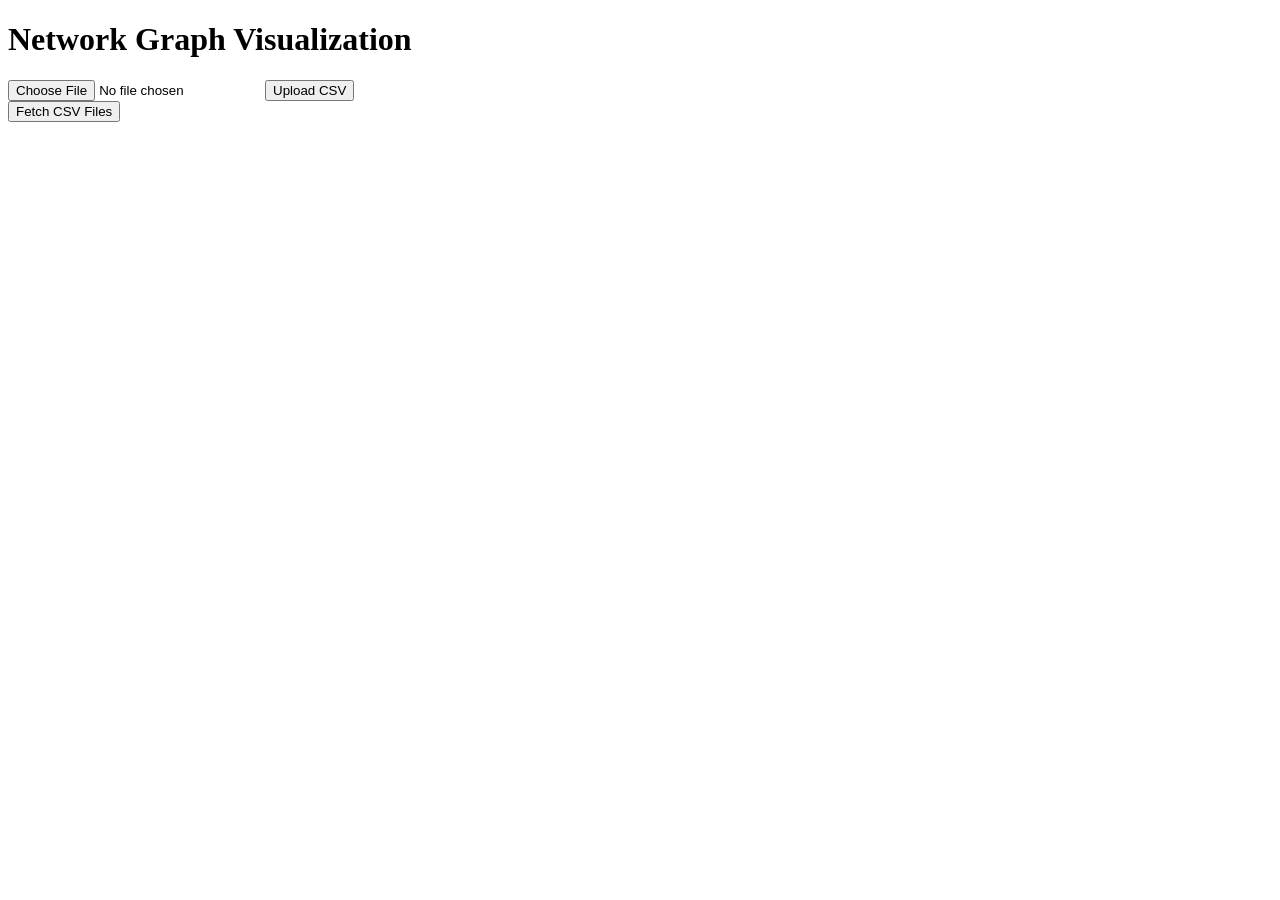
==== frontend/index.html @ 41f41bd2 "Newcommit" ====
<!DOCTYPE html>
<html lang="en">
<head>
    <meta charset="UTF-8">
    <meta name="viewport" content="width=device-width, initial-scale=1.0">
    <title>Network Graph</title>
    <script src="https://code.highcharts.com/highcharts.js"></script>
    <script src="https://code.highcharts.com/modules/networkgraph.js"></script>
    <script src="https://code.highcharts.com/modules/exporting.js"></script>
    <script src="https://code.highcharts.com/modules/accessibility.js"></script>
    <script src="https://code.highcharts.com/modules/data.js"></script>
    <link rel="stylesheet" href="static\styles.css">
</head>

<body>

    <h1>Network Graph Visualization</h1>
    <div id="full-content">
        <div id="sub-content">
            <form id="csv-upload-form">
                <input type="file" id="csvFile" accept=".csv" required>
                <button id="upload-csv-btn" type    ="submit">Upload CSV</button>
            </form>

            <button id="fetch-data-btn">Fetch CSV Files</button>
        </div>

        <div id="grapharea">
            <h3 id="filetitle" style="display: none;">Select one or more CSV Files to generate Graph</h3>
            <div id="file-list"></div>
            
            <div id="pagination-controls" style="display: none;">
            <div id="pagination-btn">
                <button id="prev-btn" disabled>Previous</button>
                <button id="next-btn" disabled>Next</button>
            </div>
                <!-- <h5 id="page-no">Page number: </h5> -->
            <div id="page-no" style="display: none;">
                <h5>Page Number:</h5>
            </div>
            </div>
            <button id="generate-graph-btn" style="display: none;">Generate Network Graph</button>
        </div>
    </div>
    <br>

    <div id="network-graph-container" style="min-height: 400px; margin-bottom: 5vh; max-width: max-content;"></div>

    <script>
        (function(H) {
        H.wrap(H.seriesTypes.networkgraph.prototype.pointClass.prototype, 'getLinkPath', function(p) {
        var left = this.fromNode,
            right = this.toNode;

        var angle = Math.atan((left.plotX - right.plotX) / (left.plotY - right.plotY));

        if (angle) {
            let path = ['M', left.plotX, left.plotY, right.plotX, right.plotY],
                pointRadius = 45,
                arrowLength = 20,
                arrowWidth = 10;

            if (left.plotY < right.plotY) {
                path.push(
                    right.plotX - pointRadius * Math.sin(angle),
                    right.plotY - pointRadius * Math.cos(angle),
                );
                path.push(
                    right.plotX - pointRadius * Math.sin(angle) - arrowLength * Math.sin(angle) - arrowWidth * Math.cos(angle),
                    right.plotY - pointRadius * Math.cos(angle) - arrowLength * Math.cos(angle) + arrowWidth * Math.sin(angle),
                );

                path.push(
                    right.plotX - pointRadius * Math.sin(angle),
                    right.plotY - pointRadius * Math.cos(angle),
                );
                path.push(
                    right.plotX - pointRadius * Math.sin(angle) - arrowLength * Math.sin(angle) + arrowWidth * Math.cos(angle),
                    right.plotY - pointRadius * Math.cos(angle) - arrowLength * Math.cos(angle) - arrowWidth * Math.sin(angle),
                );

            } else {
                path.push(
                    right.plotX + pointRadius * Math.sin(angle),
                    right.plotY + pointRadius * Math.cos(angle),
                );
                path.push(
                    right.plotX + pointRadius * Math.sin(angle) + arrowLength * Math.sin(angle) - arrowWidth * Math.cos(angle),
                    right.plotY + pointRadius * Math.cos(angle) + arrowLength * Math.cos(angle) + arrowWidth * Math.sin(angle),
                );
                path.push(
                    right.plotX + pointRadius * Math.sin(angle),
                    right.plotY + pointRadius * Math.cos(angle),
                );
                path.push(
                    right.plotX + pointRadius * Math.sin(angle) + arrowLength * Math.sin(angle) + arrowWidth * Math.cos(angle),
                    right.plotY + pointRadius * Math.cos(angle) + arrowLength * Math.cos(angle) - arrowWidth * Math.sin(angle),
                );
            }

            return path;
        }
        return [
            ['M', left.plotX || 0, left.plotY || 0],
            ['L', right.plotX || 0, right.plotY || 0],
        ];
        });
        }(Highcharts));

        let selectedFiles = [];
        let currentPage = 1;
        const recordsPerPage = 5;
        let totalFiles = 0;
        let allFiles = [];

        document.getElementById('csv-upload-form').addEventListener('submit', async function(e) {
            e.preventDefault();
            const csvFile = document.getElementById('csvFile').files[0];
            const formData = new FormData();
            formData.append('file', csvFile);

            const response = await fetch('http://localhost:8000/upload-csv/', {
                method: 'POST',
                body: formData
            });

            const result = await response.json();
            alert(result.message);
        });

        document.getElementById('fetch-data-btn').addEventListener('click', async function() {
            const response = await fetch('http://localhost:8000/files/');
            const data = await response.json();
            allFiles = data.files;
            totalFiles = allFiles.length;

            document.getElementById("filetitle").style.display = "block";
            document.getElementById('generate-graph-btn').style.display = 'block';
            document.getElementById("pagination-controls").style.display = 'flex';
            document.getElementById("pagination-controls").style.gap = '10rem';
            document.getElementById("page-no").style.display = 'block';
            document.getElementById("page-no").textContent=`Page number: ${currentPage}`;

            currentPage = 1;
            displayFiles(currentPage);
            updatePaginationButtons();
        });

        function displayFiles(page) {
    let start = (page - 1) * recordsPerPage;
    let end = start + recordsPerPage;

    let fileListHTML = '<h4>';
    allFiles.slice(start, end).forEach(file => {
        fileListHTML += `
            <h5>
                <label style="cursor: pointer;">
                    <input type="checkbox" value="${file.id}" onchange="toggleFileSelection(${file.id})">
                    CSV File ${file.id}
                </label>
            </h5>`;
    });
    fileListHTML += '</h4>';

    document.getElementById('file-list').innerHTML = fileListHTML;
}


        function updatePaginationButtons() {
            document.getElementById('prev-btn').disabled = currentPage === 1;
            document.getElementById('next-btn').disabled = currentPage * recordsPerPage >= totalFiles;
        }

        document.getElementById('next-btn').addEventListener('click', function() {
            if (currentPage * recordsPerPage < totalFiles) {
                currentPage++;
                displayFiles(currentPage);
                updatePaginationButtons();
                document.getElementById("page-no").textContent=`Page number: ${currentPage}`;
            }
        });

        document.getElementById('prev-btn').addEventListener('click', function() {
            if (currentPage > 1) {
                currentPage--;
                displayFiles(currentPage);
                updatePaginationButtons();
                document.getElementById("page-no").textContent=`Page number: ${currentPage}`;
            }
        });



        function toggleFileSelection(fileId) {
            const index = selectedFiles.indexOf(fileId);
            if (index > -1) {
                selectedFiles.splice(index, 1);
            } else {
                selectedFiles.push(fileId);
            }
        }

        document.getElementById('generate-graph-btn').addEventListener('click', async function() {
            if (selectedFiles.length === 0) {
                alert('Please select at least one CSV file.');
                return;
            }

            const combinedData = [];

            for (const fileId of selectedFiles) {
                const response = await fetch(`http://localhost:8000/csv-data/${fileId}`);
                const data = await response.json();
                combinedData.push(...data);
            }

            const networkData = combinedData.map(row => [row.source, row.target, row.force]);
            console.log(networkData);
            Highcharts.chart('network-graph-container', {
                chart: {
                    type: 'networkgraph',
                    height: '100%'
                },
                title: {
                    text: 'Combined Network Graph'
                },
                plotOptions: {
                    networkgraph: {
                        keys: ['from','to'],
                        layoutAlgorithm: {
                            enableSimulation: true,
                            linkLength: 50
                        },
                        link: {
                            color: 'blue',
                            lineWidth: 2,
                            dataLabels:{
                                enabled: false
                            }
                        }
                    }
                },
                series: [{
                    dataLabels: {
                        enabled: true,
                        allowOverlap:false
                    },
                    marker: {
                        radius: 20
                    },
                    data: networkData
                }]
            });
        });
        // const checkboxes = document.querySelectorAll('#file-list input[type="checkbox"]');
        // checkboxes.forEach(checkbox => checkbox.checked =     false);
    </script>

</body>
</html>
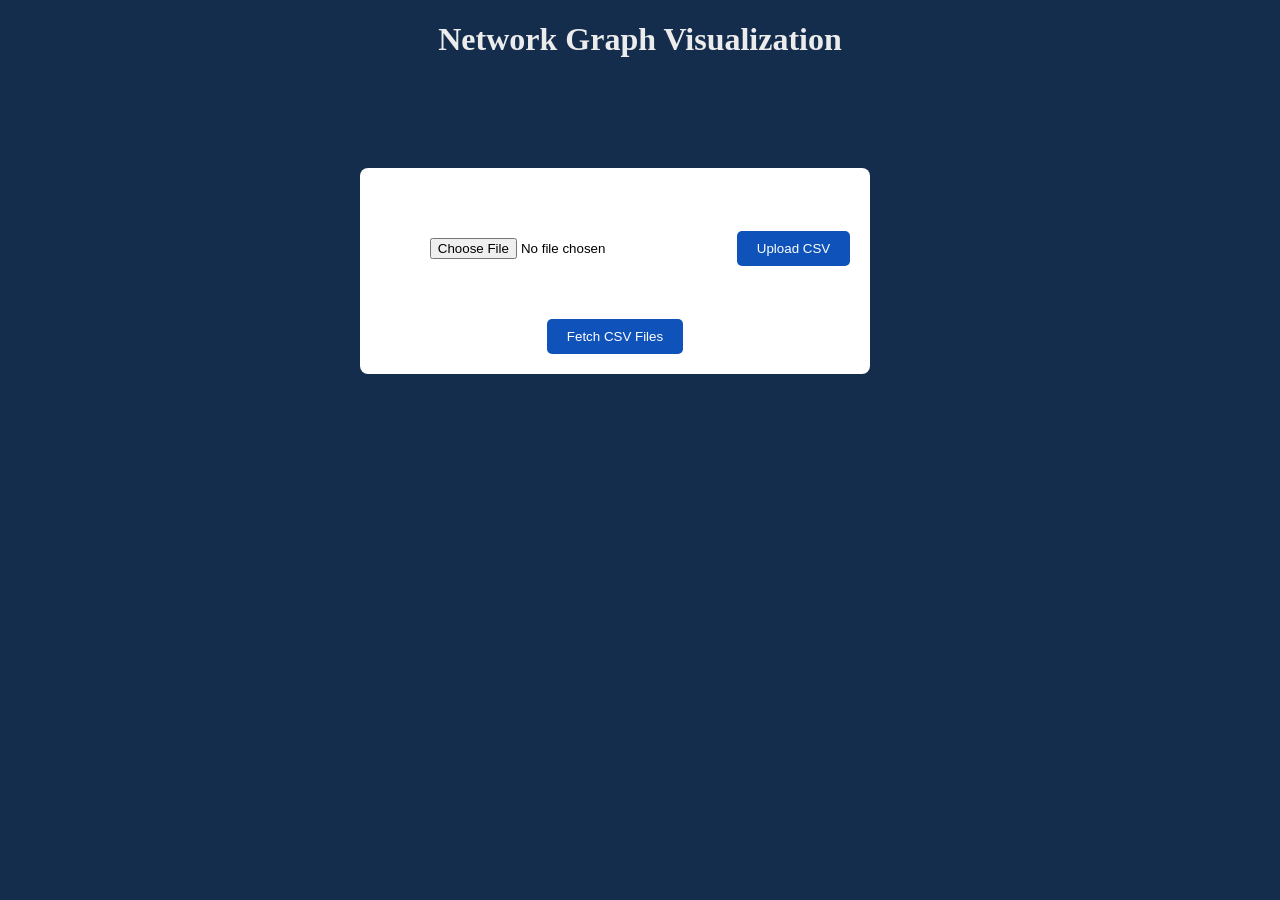
==== commit 792a2403: "Updated" ====
--- a/frontend/index.html
+++ b/frontend/index.html
@@ -9,7 +9,7 @@
     <script src="https://code.highcharts.com/modules/exporting.js"></script>
     <script src="https://code.highcharts.com/modules/accessibility.js"></script>
     <script src="https://code.highcharts.com/modules/data.js"></script>
-    <link rel="stylesheet" href="static\styles.css">
+    <link rel="stylesheet" href="styles.css">
 </head>
 
 <body>
--- a/frontend/styles.css
+++ b/frontend/styles.css
@@ -0,0 +1,111 @@
+    body {
+    margin: 0;
+    padding: 0;
+    display: flex;
+    flex-direction: column;
+    align-items: center;
+    background-color: #142d4c;
+    /* background-color: red; */
+}
+
+h1 {
+    color: #ececec;
+    margin-bottom: 10vh;
+}
+
+#sub-content {
+    max-height: 400px;
+    margin: 20px;
+    padding: 20px;
+    background-color: white;
+    border-radius: 8px;
+    display: flex;
+    flex-direction: column;
+    align-items: center;
+}
+
+input[type="file"] {
+    margin-bottom: 10px;
+    padding: 50px;
+}
+
+#pagination-btn{
+    margin: 10px;
+    margin-bottom: 20px;
+    flex-direction: column;
+}
+
+input[type="submit"] {
+    /* background-color: rgb(201, 180, 46); */
+    padding: 10px;
+    border: none;
+    border-radius: 5%;
+}
+
+#fetch-data-btn button{
+    background-color: white;
+
+}
+#generate-graph-btn button, button {
+    padding: 50px;
+    background-color: #0F52BA;
+    color: white;
+    padding: 10px 20px;
+    border: none;
+    border-radius: 5px;
+    cursor: pointer;
+    transition: background-color 0.3s ease;
+    gap: 10px;
+}
+
+#generate-graph-btn button:hover, button:hover {
+    background-color: #008080;
+    /* color: #333; */
+}
+
+#container {
+    width: 100%;  
+    max-width: 1000px; 
+    height: 700px;
+    background-color: white;
+    border-radius: 8px;
+}
+
+#full-content {
+    display: flex;
+    flex-direction: row;
+    gap: 50px;
+}
+
+#grapharea{
+    flex: 1;
+    display: flex;
+    flex-direction: column;
+    width: 100%; 
+    height: 100%;  
+    max-width: 1000px;  
+    max-height: 700px;  
+    color: #ececec;
+}
+#file-list {
+    display: block;
+    width: 100%;
+}
+
+#file-list label {
+    display: block; 
+    width: 100%;
+    max-width: 700px; 
+    background-color: whitesmoke;
+    color: #142d4c;
+    border-radius: 5%;
+    padding: 10px;
+    margin-bottom: 10px;
+    cursor: pointer; 
+    box-sizing: border-box; 
+}
+
+#file-list label:hover{
+    background-color:#008080;
+    color: whitesmoke;
+}
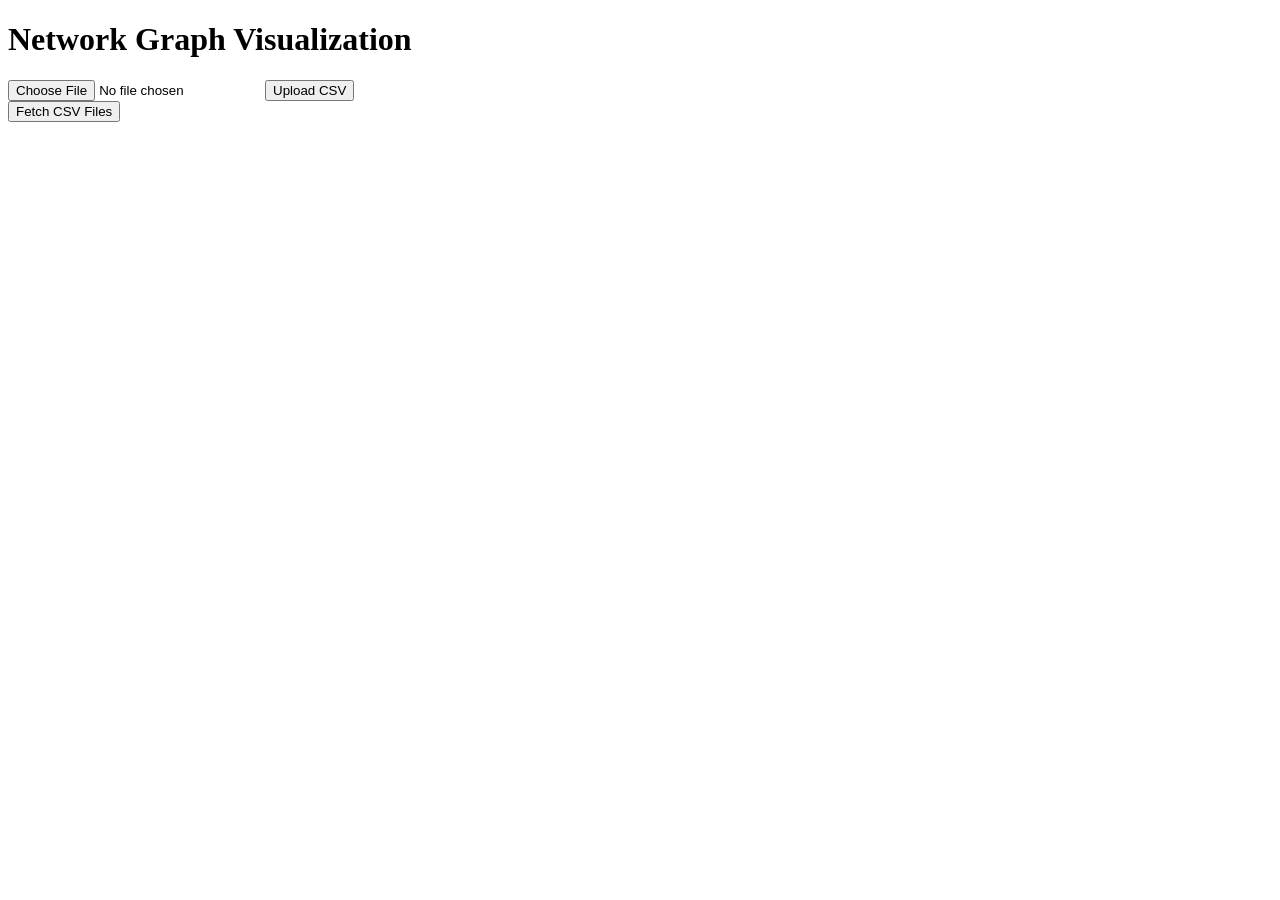
==== commit f3aa4ef7: "DB updated" ====
--- a/frontend/index.html
+++ b/frontend/index.html
@@ -9,7 +9,7 @@
     <script src="https://code.highcharts.com/modules/exporting.js"></script>
     <script src="https://code.highcharts.com/modules/accessibility.js"></script>
     <script src="https://code.highcharts.com/modules/data.js"></script>
-    <link rel="stylesheet" href="styles.css">
+    <link rel="stylesheet" href="frontend/styles.css">
 </head>
 
 <body>
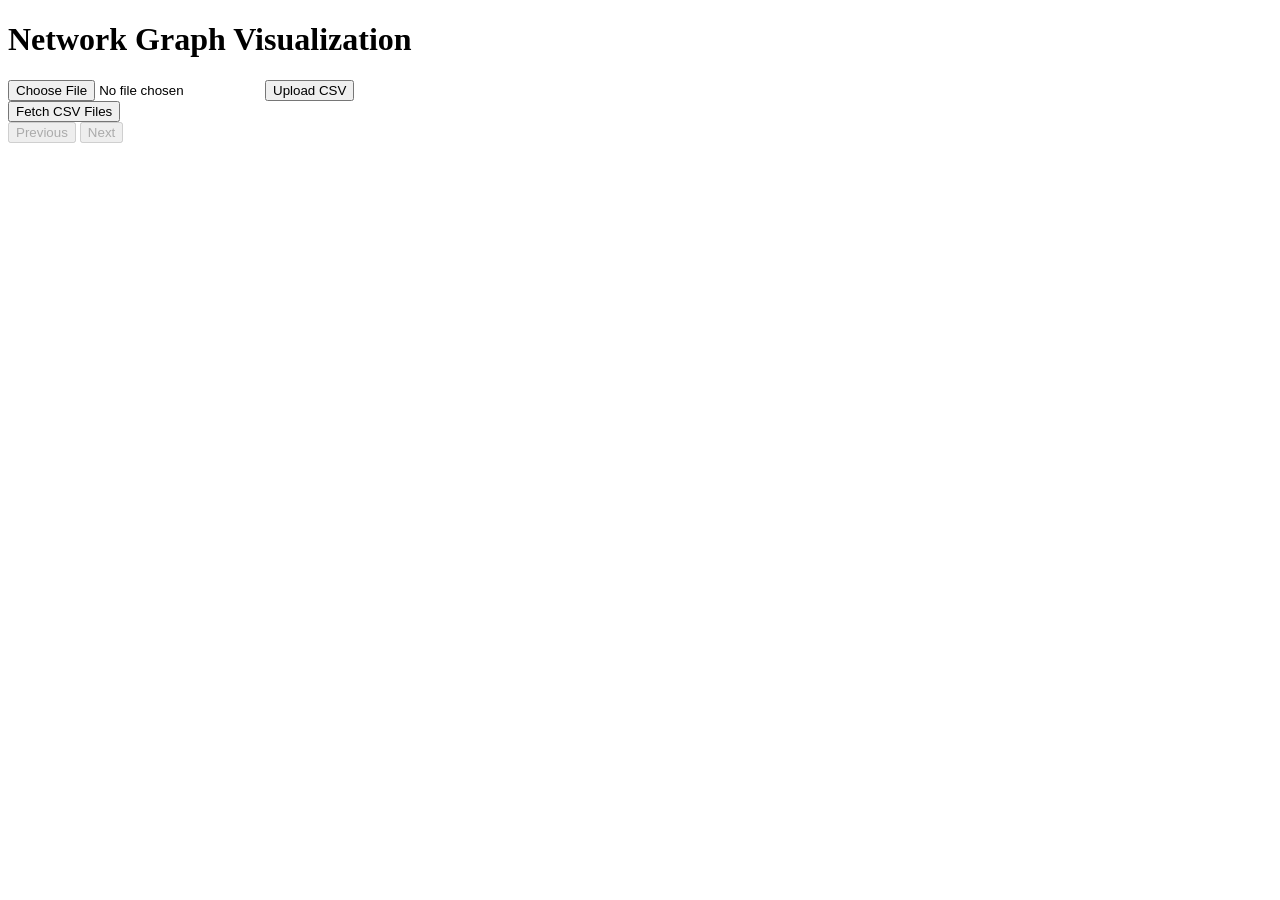
==== commit a8efbeb0: "New commit" ====
--- a/frontend/index.html
+++ b/frontend/index.html
@@ -1,260 +1,331 @@
 <!DOCTYPE html>
 <html lang="en">
 <head>
-    <meta charset="UTF-8">
-    <meta name="viewport" content="width=device-width, initial-scale=1.0">
-    <title>Network Graph</title>
-    <script src="https://code.highcharts.com/highcharts.js"></script>
-    <script src="https://code.highcharts.com/modules/networkgraph.js"></script>
-    <script src="https://code.highcharts.com/modules/exporting.js"></script>
-    <script src="https://code.highcharts.com/modules/accessibility.js"></script>
-    <script src="https://code.highcharts.com/modules/data.js"></script>
-    <link rel="stylesheet" href="frontend/styles.css">
+  <meta charset="UTF-8" />
+  <meta name="viewport" content="width=device-width, initial-scale=1" />
+  <title>Network Graph</title>
+
+  <!-- Highcharts and modules -->
+  <script src="https://code.highcharts.com/highcharts.js"></script>
+  <script src="https://code.highcharts.com/modules/networkgraph.js"></script>
+  <script src="https://code.highcharts.com/modules/exporting.js"></script>
+  <script src="https://code.highcharts.com/modules/accessibility.js"></script>
+  <script src="https://code.highcharts.com/modules/data.js"></script>
+
+  <!-- Your CSS, adjust path if needed -->
+  <link rel="stylesheet" href="frontend/styles.css" />
 </head>
-
 <body>
-
-    <h1>Network Graph Visualization</h1>
-    <div id="full-content">
-        <div id="sub-content">
-            <form id="csv-upload-form">
-                <input type="file" id="csvFile" accept=".csv" required>
-                <button id="upload-csv-btn" type    ="submit">Upload CSV</button>
-            </form>
-
-            <button id="fetch-data-btn">Fetch CSV Files</button>
+  <h1>Network Graph Visualization</h1>
+
+  <div id="full-content">
+    <div id="sub-content">
+      <form id="csv-upload-form">
+        <input type="file" id="csvFile" accept=".csv" required />
+        <button id="upload-csv-btn" type="submit">Upload CSV</button>
+      </form>
+
+      <button id="fetch-data-btn">Fetch CSV Files</button>
+    </div>
+
+    <div id="grapharea">
+      <h3 id="filetitle" style="display: none;">Select one or more CSV Files to generate Graph</h3>
+      <div id="file-list"></div>
+
+      <div id="pagination-controls" style="display: none; gap: 10rem; display: flex;">
+        <div id="pagination-btn">
+          <button id="prev-btn" disabled>Previous</button>
+          <button id="next-btn" disabled>Next</button>
         </div>
 
-        <div id="grapharea">
-            <h3 id="filetitle" style="display: none;">Select one or more CSV Files to generate Graph</h3>
-            <div id="file-list"></div>
-            
-            <div id="pagination-controls" style="display: none;">
-            <div id="pagination-btn">
-                <button id="prev-btn" disabled>Previous</button>
-                <button id="next-btn" disabled>Next</button>
-            </div>
-                <!-- <h5 id="page-no">Page number: </h5> -->
-            <div id="page-no" style="display: none;">
-                <h5>Page Number:</h5>
-            </div>
-            </div>
-            <button id="generate-graph-btn" style="display: none;">Generate Network Graph</button>
+        <div id="page-no" style="display: none;">
+          <h5>Page Number:</h5>
         </div>
+      </div>
+
+      <button id="generate-graph-btn" style="display: none;">Generate Network Graph</button>
     </div>
-    <br>
-
-    <div id="network-graph-container" style="min-height: 400px; margin-bottom: 5vh; max-width: max-content;"></div>
-
-    <script>
-        (function(H) {
-        H.wrap(H.seriesTypes.networkgraph.prototype.pointClass.prototype, 'getLinkPath', function(p) {
-        var left = this.fromNode,
+  </div>
+
+  <br />
+
+  <div
+    id="network-graph-container"
+    style="min-height: 400px; margin-bottom: 5vh; max-width: max-content"
+  ></div>
+
+  <script>
+    (function (H) {
+      H.wrap(
+        H.seriesTypes.networkgraph.prototype.pointClass.prototype,
+        "getLinkPath",
+        function (p) {
+          var left = this.fromNode,
             right = this.toNode;
 
-        var angle = Math.atan((left.plotX - right.plotX) / (left.plotY - right.plotY));
-
-        if (angle) {
-            let path = ['M', left.plotX, left.plotY, right.plotX, right.plotY],
-                pointRadius = 45,
-                arrowLength = 20,
-                arrowWidth = 10;
+          var angle = Math.atan(
+            (left.plotX - right.plotX) / (left.plotY - right.plotY)
+          );
+
+          if (angle) {
+            let path = ["M", left.plotX, left.plotY, right.plotX, right.plotY],
+              pointRadius = 45,
+              arrowLength = 20,
+              arrowWidth = 10;
 
             if (left.plotY < right.plotY) {
-                path.push(
-                    right.plotX - pointRadius * Math.sin(angle),
-                    right.plotY - pointRadius * Math.cos(angle),
-                );
-                path.push(
-                    right.plotX - pointRadius * Math.sin(angle) - arrowLength * Math.sin(angle) - arrowWidth * Math.cos(angle),
-                    right.plotY - pointRadius * Math.cos(angle) - arrowLength * Math.cos(angle) + arrowWidth * Math.sin(angle),
-                );
-
-                path.push(
-                    right.plotX - pointRadius * Math.sin(angle),
-                    right.plotY - pointRadius * Math.cos(angle),
-                );
-                path.push(
-                    right.plotX - pointRadius * Math.sin(angle) - arrowLength * Math.sin(angle) + arrowWidth * Math.cos(angle),
-                    right.plotY - pointRadius * Math.cos(angle) - arrowLength * Math.cos(angle) - arrowWidth * Math.sin(angle),
-                );
-
+              path.push(
+                right.plotX - pointRadius * Math.sin(angle),
+                right.plotY - pointRadius * Math.cos(angle)
+              );
+              path.push(
+                right.plotX -
+                  pointRadius * Math.sin(angle) -
+                  arrowLength * Math.sin(angle) -
+                  arrowWidth * Math.cos(angle),
+                right.plotY -
+                  pointRadius * Math.cos(angle) -
+                  arrowLength * Math.cos(angle) +
+                  arrowWidth * Math.sin(angle)
+              );
+
+              path.push(
+                right.plotX - pointRadius * Math.sin(angle),
+                right.plotY - pointRadius * Math.cos(angle)
+              );
+              path.push(
+                right.plotX -
+                  pointRadius * Math.sin(angle) -
+                  arrowLength * Math.sin(angle) +
+                  arrowWidth * Math.cos(angle),
+                right.plotY -
+                  pointRadius * Math.cos(angle) -
+                  arrowLength * Math.cos(angle) -
+                  arrowWidth * Math.sin(angle)
+              );
             } else {
-                path.push(
-                    right.plotX + pointRadius * Math.sin(angle),
-                    right.plotY + pointRadius * Math.cos(angle),
-                );
-                path.push(
-                    right.plotX + pointRadius * Math.sin(angle) + arrowLength * Math.sin(angle) - arrowWidth * Math.cos(angle),
-                    right.plotY + pointRadius * Math.cos(angle) + arrowLength * Math.cos(angle) + arrowWidth * Math.sin(angle),
-                );
-                path.push(
-                    right.plotX + pointRadius * Math.sin(angle),
-                    right.plotY + pointRadius * Math.cos(angle),
-                );
-                path.push(
-                    right.plotX + pointRadius * Math.sin(angle) + arrowLength * Math.sin(angle) + arrowWidth * Math.cos(angle),
-                    right.plotY + pointRadius * Math.cos(angle) + arrowLength * Math.cos(angle) - arrowWidth * Math.sin(angle),
-                );
+              path.push(
+                right.plotX + pointRadius * Math.sin(angle),
+                right.plotY + pointRadius * Math.cos(angle)
+              );
+              path.push(
+                right.plotX +
+                  pointRadius * Math.sin(angle) +
+                  arrowLength * Math.sin(angle) -
+                  arrowWidth * Math.cos(angle),
+                right.plotY +
+                  pointRadius * Math.cos(angle) +
+                  arrowLength * Math.cos(angle) +
+                  arrowWidth * Math.sin(angle)
+              );
+              path.push(
+                right.plotX + pointRadius * Math.sin(angle),
+                right.plotY + pointRadius * Math.cos(angle)
+              );
+              path.push(
+                right.plotX +
+                  pointRadius * Math.sin(angle) +
+                  arrowLength * Math.sin(angle) +
+                  arrowWidth * Math.cos(angle),
+                right.plotY +
+                  pointRadius * Math.cos(angle) +
+                  arrowLength * Math.cos(angle) -
+                  arrowWidth * Math.sin(angle)
+              );
             }
 
             return path;
-        }
-        return [
-            ['M', left.plotX || 0, left.plotY || 0],
-            ['L', right.plotX || 0, right.plotY || 0],
-        ];
+          }
+          return [
+            ["M", left.plotX || 0, left.plotY || 0],
+            ["L", right.plotX || 0, right.plotY || 0],
+          ];
+        }
+      );
+    })(Highcharts);
+
+    let selectedFiles = [];
+    let currentPage = 1;
+    const recordsPerPage = 5;
+    let totalFiles = 0;
+    let allFiles = [];
+
+    // Upload CSV
+    document
+      .getElementById("csv-upload-form")
+      .addEventListener("submit", async function (e) {
+        e.preventDefault();
+        const csvFile = document.getElementById("csvFile").files[0];
+        if (!csvFile) {
+          alert("Please select a CSV file.");
+          return;
+        }
+        const formData = new FormData();
+        formData.append("file", csvFile);
+
+        try {
+          const response = await fetch("http://localhost:8000/upload-csv/", {
+            method: "POST",
+            body: formData,
+          });
+          if (!response.ok) throw new Error("Upload failed");
+          const result = await response.json();
+          alert(result.message);
+        } catch (error) {
+          alert("Error uploading file: " + error.message);
+        }
+      });
+
+    // Fetch CSV file list
+    document
+      .getElementById("fetch-data-btn")
+      .addEventListener("click", async function () {
+        try {
+          const response = await fetch("http://localhost:8000/files/");
+          if (!response.ok) throw new Error("Failed to fetch files");
+          const data = await response.json();
+
+          allFiles = data.files;
+          totalFiles = allFiles.length;
+          currentPage = 1;
+
+          document.getElementById("filetitle").style.display = "block";
+          document.getElementById("generate-graph-btn").style.display = "block";
+          document.getElementById("pagination-controls").style.display = "flex";
+          document.getElementById("page-no").style.display = "block";
+          document.getElementById("page-no").textContent = `Page number: ${currentPage}`;
+
+          displayFiles(currentPage);
+          updatePaginationButtons();
+        } catch (error) {
+          alert("Error fetching file list: " + error.message);
+        }
+      });
+
+    // Display files with checkboxes
+    function displayFiles(page) {
+      const start = (page - 1) * recordsPerPage;
+      const end = Math.min(start + recordsPerPage, totalFiles);
+
+      let fileListHTML = "";
+      allFiles.slice(start, end).forEach((file) => {
+        // Make sure checkbox reflects current selection
+        const checked = selectedFiles.includes(file.id) ? "checked" : "";
+        fileListHTML += `
+          <h5>
+            <label style="cursor: pointer;">
+              <input type="checkbox" value="${file.id}" ${checked} class="file-checkbox" />
+              CSV File ${file.id}
+            </label>
+          </h5>`;
+      });
+
+      document.getElementById("file-list").innerHTML = fileListHTML;
+
+      // Attach change event listeners to checkboxes
+      document.querySelectorAll(".file-checkbox").forEach((checkbox) => {
+        checkbox.addEventListener("change", (event) => {
+          const fileId = event.target.value;
+          toggleFileSelection(fileId);
         });
-        }(Highcharts));
-
-        let selectedFiles = [];
-        let currentPage = 1;
-        const recordsPerPage = 5;
-        let totalFiles = 0;
-        let allFiles = [];
-
-        document.getElementById('csv-upload-form').addEventListener('submit', async function(e) {
-            e.preventDefault();
-            const csvFile = document.getElementById('csvFile').files[0];
-            const formData = new FormData();
-            formData.append('file', csvFile);
-
-            const response = await fetch('http://localhost:8000/upload-csv/', {
-                method: 'POST',
-                body: formData
-            });
-
-            const result = await response.json();
-            alert(result.message);
+      });
+    }
+
+    // Pagination buttons
+    function updatePaginationButtons() {
+      document.getElementById("prev-btn").disabled = currentPage === 1;
+      document.getElementById("next-btn").disabled = currentPage * recordsPerPage >= totalFiles;
+    }
+
+    document.getElementById("next-btn").addEventListener("click", () => {
+      if (currentPage * recordsPerPage < totalFiles) {
+        currentPage++;
+        displayFiles(currentPage);
+        updatePaginationButtons();
+        document.getElementById("page-no").textContent = `Page number: ${currentPage}`;
+      }
+    });
+
+    document.getElementById("prev-btn").addEventListener("click", () => {
+      if (currentPage > 1) {
+        currentPage--;
+        displayFiles(currentPage);
+        updatePaginationButtons();
+        document.getElementById("page-no").textContent = `Page number: ${currentPage}`;
+      }
+    });
+
+    // Toggle file selection in array
+    function toggleFileSelection(fileId) {
+      const idx = selectedFiles.indexOf(fileId);
+      if (idx > -1) {
+        selectedFiles.splice(idx, 1);
+      } else {
+        selectedFiles.push(fileId);
+      }
+    }
+
+    // Generate Network Graph button
+    document.getElementById("generate-graph-btn").addEventListener("click", async () => {
+      if (selectedFiles.length === 0) {
+        alert("Please select at least one CSV file.");
+        return;
+      }
+
+      try {
+        const combinedData = [];
+        for (const fileId of selectedFiles) {
+          const response = await fetch(`http://localhost:8000/csv-data/${fileId}`);
+          if (!response.ok) throw new Error(`Failed to fetch CSV data for file ${fileId}`);
+          const data = await response.json();
+          combinedData.push(...data);
+        }
+
+        // Prepare data for Highcharts networkgraph
+        // Expecting each row to have 'source' and 'target' properties, 'force' can be optional or ignored
+        const networkData = combinedData.map((row) => [row.source, row.target]);
+
+        Highcharts.chart("network-graph-container", {
+          chart: {
+            type: "networkgraph",
+            height: "100%",
+          },
+          title: {
+            text: "Combined Network Graph",
+          },
+          plotOptions: {
+            networkgraph: {
+              keys: ["from", "to"],
+              layoutAlgorithm: {
+                enableSimulation: true,
+                linkLength: 50,
+              },
+              link: {
+                color: "blue",
+                lineWidth: 2,
+                dataLabels: {
+                  enabled: false,
+                },
+              },
+            },
+          },
+          series: [
+            {
+              dataLabels: {
+                enabled: true,
+                allowOverlap: false,
+              },
+              marker: {
+                radius: 20,
+              },
+              data: networkData,
+            },
+          ],
         });
-
-        document.getElementById('fetch-data-btn').addEventListener('click', async function() {
-            const response = await fetch('http://localhost:8000/files/');
-            const data = await response.json();
-            allFiles = data.files;
-            totalFiles = allFiles.length;
-
-            document.getElementById("filetitle").style.display = "block";
-            document.getElementById('generate-graph-btn').style.display = 'block';
-            document.getElementById("pagination-controls").style.display = 'flex';
-            document.getElementById("pagination-controls").style.gap = '10rem';
-            document.getElementById("page-no").style.display = 'block';
-            document.getElementById("page-no").textContent=`Page number: ${currentPage}`;
-
-            currentPage = 1;
-            displayFiles(currentPage);
-            updatePaginationButtons();
-        });
-
-        function displayFiles(page) {
-    let start = (page - 1) * recordsPerPage;
-    let end = start + recordsPerPage;
-
-    let fileListHTML = '<h4>';
-    allFiles.slice(start, end).forEach(file => {
-        fileListHTML += `
-            <h5>
-                <label style="cursor: pointer;">
-                    <input type="checkbox" value="${file.id}" onchange="toggleFileSelection(${file.id})">
-                    CSV File ${file.id}
-                </label>
-            </h5>`;
+      } catch (error) {
+        alert("Error generating network graph: " + error.message);
+      }
     });
-    fileListHTML += '</h4>';
-
-    document.getElementById('file-list').innerHTML = fileListHTML;
-}
-
-
-        function updatePaginationButtons() {
-            document.getElementById('prev-btn').disabled = currentPage === 1;
-            document.getElementById('next-btn').disabled = currentPage * recordsPerPage >= totalFiles;
-        }
-
-        document.getElementById('next-btn').addEventListener('click', function() {
-            if (currentPage * recordsPerPage < totalFiles) {
-                currentPage++;
-                displayFiles(currentPage);
-                updatePaginationButtons();
-                document.getElementById("page-no").textContent=`Page number: ${currentPage}`;
-            }
-        });
-
-        document.getElementById('prev-btn').addEventListener('click', function() {
-            if (currentPage > 1) {
-                currentPage--;
-                displayFiles(currentPage);
-                updatePaginationButtons();
-                document.getElementById("page-no").textContent=`Page number: ${currentPage}`;
-            }
-        });
-
-
-
-        function toggleFileSelection(fileId) {
-            const index = selectedFiles.indexOf(fileId);
-            if (index > -1) {
-                selectedFiles.splice(index, 1);
-            } else {
-                selectedFiles.push(fileId);
-            }
-        }
-
-        document.getElementById('generate-graph-btn').addEventListener('click', async function() {
-            if (selectedFiles.length === 0) {
-                alert('Please select at least one CSV file.');
-                return;
-            }
-
-            const combinedData = [];
-
-            for (const fileId of selectedFiles) {
-                const response = await fetch(`http://localhost:8000/csv-data/${fileId}`);
-                const data = await response.json();
-                combinedData.push(...data);
-            }
-
-            const networkData = combinedData.map(row => [row.source, row.target, row.force]);
-            console.log(networkData);
-            Highcharts.chart('network-graph-container', {
-                chart: {
-                    type: 'networkgraph',
-                    height: '100%'
-                },
-                title: {
-                    text: 'Combined Network Graph'
-                },
-                plotOptions: {
-                    networkgraph: {
-                        keys: ['from','to'],
-                        layoutAlgorithm: {
-                            enableSimulation: true,
-                            linkLength: 50
-                        },
-                        link: {
-                            color: 'blue',
-                            lineWidth: 2,
-                            dataLabels:{
-                                enabled: false
-                            }
-                        }
-                    }
-                },
-                series: [{
-                    dataLabels: {
-                        enabled: true,
-                        allowOverlap:false
-                    },
-                    marker: {
-                        radius: 20
-                    },
-                    data: networkData
-                }]
-            });
-        });
-        // const checkboxes = document.querySelectorAll('#file-list input[type="checkbox"]');
-        // checkboxes.forEach(checkbox => checkbox.checked =     false);
-    </script>
-
+  </script>
 </body>
 </html>
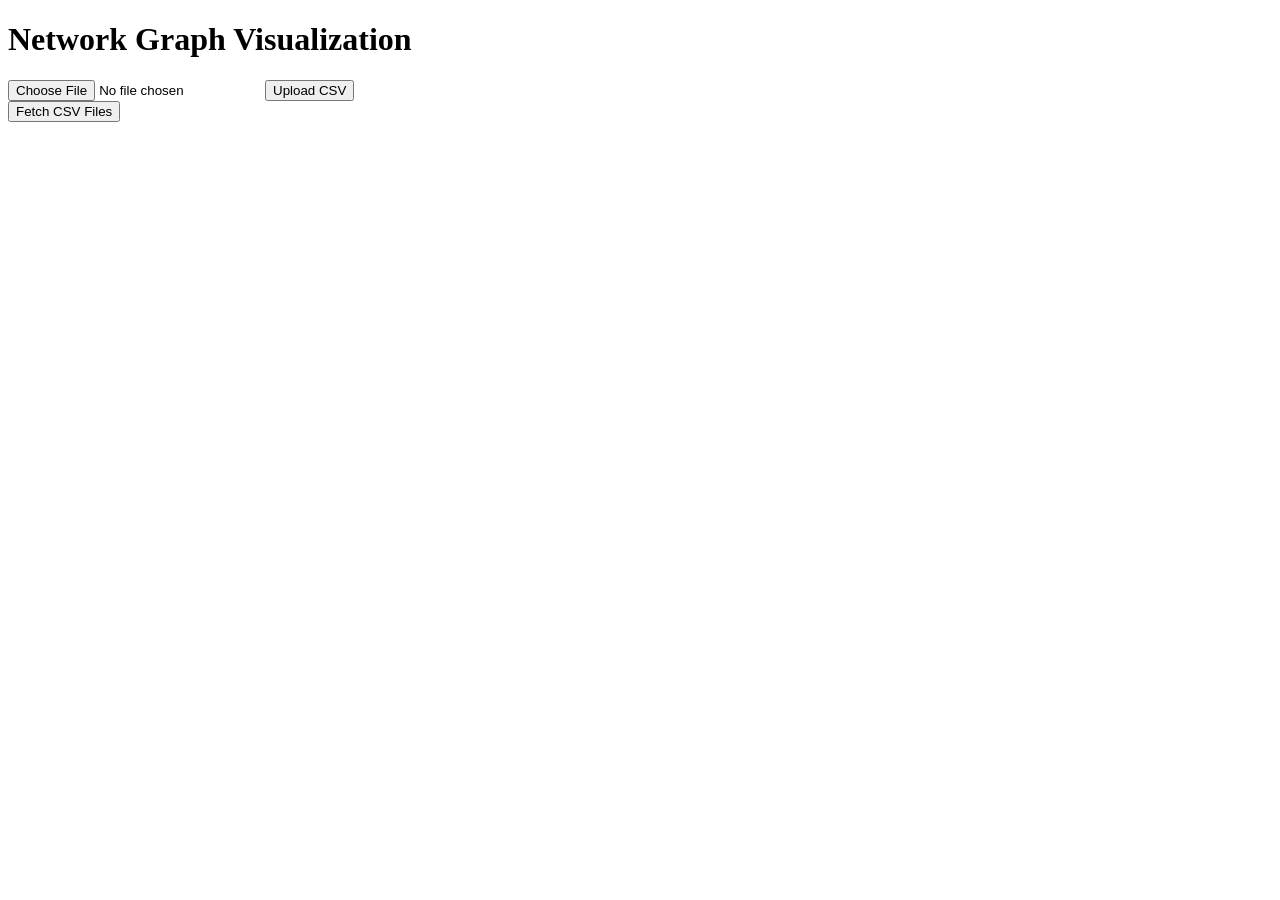
==== commit 595813ce: ".." ====
--- a/frontend/index.html
+++ b/frontend/index.html
@@ -33,7 +33,7 @@
       <div id="file-list"></div>
 
       <div id="pagination-controls" style="display: none; gap: 10rem; display: flex;">
-        <div id="pagination-btn">
+        <div id="pagination-btn" style="display: none;">
           <button id="prev-btn" disabled>Previous</button>
           <button id="next-btn" disabled>Next</button>
         </div>
@@ -164,7 +164,7 @@
         formData.append("file", csvFile);
 
         try {
-          const response = await fetch("http://localhost:8000/upload-csv/", {
+          const response = await fetch("https://networkgraph-fastapi.onrender.com/upload-csv/", {
             method: "POST",
             body: formData,
           });
@@ -181,7 +181,7 @@
       .getElementById("fetch-data-btn")
       .addEventListener("click", async function () {
         try {
-          const response = await fetch("http://localhost:8000/files/");
+          const response = await fetch("https://networkgraph-fastapi.onrender.com/files/");
           if (!response.ok) throw new Error("Failed to fetch files");
           const data = await response.json();
 
@@ -194,6 +194,7 @@
           document.getElementById("pagination-controls").style.display = "flex";
           document.getElementById("page-no").style.display = "block";
           document.getElementById("page-no").textContent = `Page number: ${currentPage}`;
+          document.getElementById("pagination-btn").style.display = "block";
 
           displayFiles(currentPage);
           updatePaginationButtons();
@@ -275,7 +276,7 @@
       try {
         const combinedData = [];
         for (const fileId of selectedFiles) {
-          const response = await fetch(`http://localhost:8000/csv-data/${fileId}`);
+          const response = await fetch(`https://networkgraph-fastapi.onrender.com/csv-data/${fileId}`);
           if (!response.ok) throw new Error(`Failed to fetch CSV data for file ${fileId}`);
           const data = await response.json();
           combinedData.push(...data);
